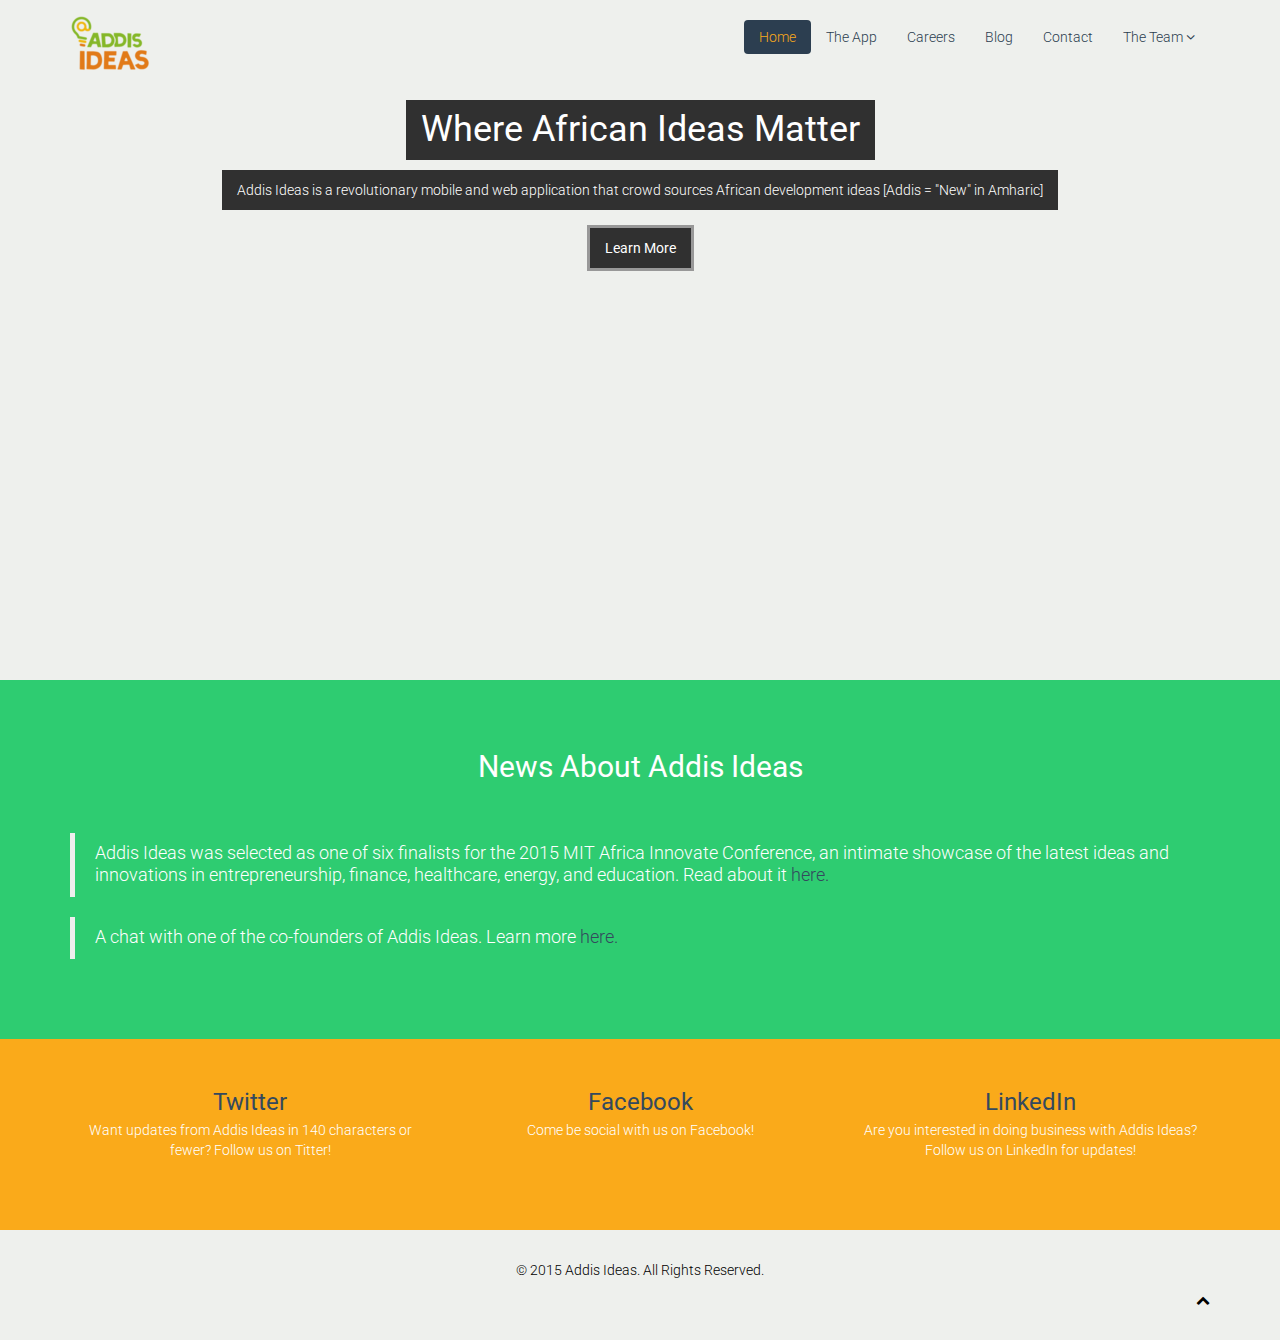
==== index.html @ 76d7ecfe "combining pages" ====
<!DOCTYPE html>
<html lang="en">

<head>
    <meta charset="utf-8">
    <meta name="viewport" content="width=device-width, initial-scale=1.0">
    <meta name="description" content="">
    <meta name="Addis Ideas" content="">
    <title>Home | Addis Ideas</title>
    <link href="css/bootstrap.min.css" rel="stylesheet">
    <link href="https://cdnjs.cloudflare.com/ajax/libs/font-awesome/4.5.0/css/font-awesome.min.css" rel="stylesheet">
    <link href="css/animate.css" rel="stylesheet">
    <link href="css/main.css" rel="stylesheet">
    <!--[if lt IE 9]>
    <script src="js/html5shiv.js"></script>
    <script src="js/respond.min.js"></script>
    <![endif]-->
    <link rel="apple-touch-icon" sizes="57x57" href="images/ico/apple-icon-57x57.png">
    <link rel="apple-touch-icon" sizes="60x60" href="images/ico/apple-icon-60x60.png">
    <link rel="apple-touch-icon" sizes="72x72" href="images/ico/apple-icon-72x72.png">
    <link rel="apple-touch-icon" sizes="76x76" href="images/ico/apple-icon-76x76.png">
    <link rel="apple-touch-icon" sizes="114x114" href="images/ico/apple-icon-114x114.png">
    <link rel="apple-touch-icon" sizes="120x120" href="images/ico/apple-icon-120x120.png">
    <link rel="apple-touch-icon" sizes="144x144" href="images/ico/apple-icon-144x144.png">
    <link rel="apple-touch-icon" sizes="152x152" href="images/ico/apple-icon-152x152.png">
    <link rel="apple-touch-icon" sizes="180x180" href="images/ico/apple-icon-180x180.png">
    <link rel="icon" type="image/png" sizes="192x192" href="images/ico/android-icon-192x192.png">
    <link rel="icon" type="image/png" sizes="32x32" href="images/ico/favicon-32x32.png">
    <link rel="icon" type="image/png" sizes="96x96" href="images/ico/favicon-96x96.png">
    <link rel="icon" type="image/png" sizes="16x16" href="images/ico/favicon-16x16.png">
    <link rel="manifest" href="images/ico/manifest.json">
    <meta name="msapplication-TileColor" content="#ffffff">
    <meta name="msapplication-TileImage" content="images/ico/ms-icon-144x144.png">
    <meta name="theme-color" content="#ffffff">
    <style type="text/css">
        #copyright {
            text-align: center;
        }
        .item-1, .item-2 {
            text-align: center;
        }
        a.news:hover,
        a.news:focus {
          text-decoration: none;
          outline: none;
          line-height: normal;
        }

        .media .media-body {
            text-align: center;
        }


    </style>
</head>
<!--/head-->

<body>
    <header class="navbar navbar-inverse navbar-fixed-top wet-asphalt" role="banner">
        <div class="container">
            <div class="navbar-header">
                <button type="button" class="navbar-toggle" data-toggle="collapse" data-target=".navbar-collapse">
                    <span class="sr-only">Toggle navigation</span>
                    <span><i class="fa fa-bars"></i></span>
                </button>
        <a class="navbar-brand" href="index.html"><img src="images/logo.png" alt="logo"></a>
            </div>
            <div class="collapse navbar-collapse">
                <ul class="nav navbar-nav navbar-right">
                    <li class="active"><a href="index.html">Home</a>
                    </li>
                    <li><a href="the-app.html" class="nav-links">The App</a>
                    </li>
                    <li><a href="careers.html" class="nav-links">Careers</a>
                    </li>
                    <li><a data-toggle="tooltip" title="This will open in a new tab" data-placement="auto" target="_blank" href="https://medium.com/@AddisIdeas" class="nav-links">Blog</a>
                    </li>
                    <li><a href="contact-us.html" class="nav-links">Contact</a>
                    </li>
                    <li class="dropdown">
                        <a href="#" class="dropdown-toggle nav-links" data-toggle="dropdown">The Team <i class="fa fa-angle-down"></i></a>
                        <ul class="dropdown-menu">
                            <li><a href="about-us.html#founders">The Founders</a>
                            <li><a href="about-us.html#fellows">Fellows</a>                            
                            </li>
                            <li class="divider"></li>
                            <li><a href="about-us.html#board">The Board</a>
                            </li>

                            </li>
                        </ul>
                    </li>
                </ul>
            </div>
        </div>
    </header>
    <!--/header-->
    <section id="main-slider" class="no-margin">
        <div class="carousel slide wet-asphalt">
 <!--           <ol class="carousel-indicators">
                <li data-target="#main-slider" data-slide-to="0" class="active"></li>
                <li data-target="#main-slider" data-slide-to="1"></li>
            </ol> -->
            <div class="carousel-inner">
                <div class="item active" style="background-image: url(images/slider/bg1-1.jpg)">
                    <div class="container">
                        <div class="row">
                            <div class="col-sm-12">
                                <div class="carousel-content center centered">
                                 <!--   <h2 class="boxed animation animated-item-1 item-1">Where African Ideas Matter</h2> -->
                                  <!--  <p class="animation animated-item-2 item-2"></p> -->
                                    <h2 class="boxed animation animated-item-1 item-1">Where African Ideas Matter</h2>
                                    <p class="boxed animation animated-item-1 item-2">Addis Ideas is a revolutionary mobile and web application that crowd sources African development ideas [Addis = "New" in Amharic]</p>
                                    <br>
                                    <a class="boxed btn btn-md animation animated-item-1" href="the-app.html"> Learn More </a>                                  
                                </div>
                            </div>
                        </div>
                    </div>
                </div>
                <!--/.item-->
<!--                <div class="item" style="background-image: url(images/slider/bg2-2.jpg)">
                    <div class="container">
                        <div class="row">
                            <div class="col-sm-12">
                                <div class="carousel-content center centered">
                                    <h2 class="boxed animation animated-item-1 item-1">The Addis Ideas App</h2>
                                    <p class="boxed animation animated-item-2 item-2">Addis Ideas is a revolutionary mobile and web application that crowd sources African development ideas [Addis = "New" in Amharic]</p>
                                    <br>
                                    <a class="btn btn-md animation animated-item-3" href="the-app.html">Learn More</a>
                                </div>
                            </div>
                        </div>
                    </div>
                </div> -->
                <!--/.item-->
            </div>
            <!--/.carousel-inner-->
        </div>
        <!--/.carousel-->
<!--        <a class="prev hidden-xs" href="#main-slider" data-slide="prev">
            <i class="fa fa-angle-left"></i>
        </a>
        <a class="next hidden-xs" href="#main-slider" data-slide="next">
            <i class="fa fa-angle-right"></i>
        </a> -->
    </section>
    <!--/#main-slider-->





    <section id="testimonial" class="alizarin">
        <div class="container">
            <div class="row">
                <div class="col-lg-12">
                    <div class="center">
                        <h2>News About Addis Ideas</h2>
                    </div>
                    <div class="gap"></div>
                    <div class="row">
                        <div class="col-md-12">
                            <blockquote>
                                <p>Addis Ideas was selected as one of six finalists for the 2015 MIT Africa Innovate Conference, an intimate showcase of the latest ideas and innovations in entrepreneurship, finance, healthcare, energy, and education. Read about it <a href="http://sloanafrica.scripts.mit.edu/africainnovate/competition/" target="_blank" class="news">here.</a></p>
                            </blockquote>
                            <blockquote>
                                <p>A chat with one of the co-founders of Addis Ideas. Learn more <a href="http://smileandmobile.com/2015/03/16/meet-the-co-founder-of-addis-ideas-an-app-that-wants-to-harness-the-power-of-african-innovation-kickstarter/" target="_blank" class="news">here.</a></p>
                            </blockquote>
                        </div>
                    </div>
                </div>
            </div>
        </div>
    </section>
    <!--/#testimonial-->
    <section id="services" class="emerald">
        <div class="container">
            <div class="row">
                <div class="col-md-4 col-sm-6">
                    <div class="media">
                        <div class="pull-left">
                        </div>
                        <div class="media-body">
                            <h3 class="media-heading"><a href="https://twitter.com/addisideas" target="_blank">Twitter</a></h3>
                            <p>Want updates from Addis Ideas in 140 characters or fewer? Follow us on Titter!</p>
                        </div>
                    </div>
                </div>
                <!--/.col-md-4-->
                <div class="col-md-4 col-sm-6">
                    <div class="media">
                        <div class="pull-left">
                        </div>
                        <div class="media-body">
                            <h3 class="media-heading"><a href="https://www.facebook.com/AddisIdeas/" target="_blank">Facebook</a></h3>
                            <p>Come be social with us on Facebook!</p>
                        </div>
                    </div>
                </div>
                <!--/.col-md-4-->
                <div class="col-md-4 col-sm-6">
                    <div class="media">
                        <div class="pull-left">
                        </div>
                        <div class="media-body">
                            <h3 class="media-heading"><a href="https://www.linkedin.com/company/addis-ideas" target="_blank">LinkedIn</a></h3>
                            <p>Are you interested in doing business with Addis Ideas? Follow us on LinkedIn for updates!</p>
                        </div>
                    </div>
                </div>
                <!--/.col-md-4-->
            </div>
        </div>
    </section>
    <!--/#services-->
    <footer id="footer" class="midnight-blue">
        <div class="container">
            <div class="row">
                <div class="col-sm-12">
                    <p id="copyright">&copy; 2015 Addis Ideas. All Rights Reserved.</p>
                </div>
                <div class="col-sm-12">
                    <ul class="pull-right">
                        <li><a id="gototop" class="gototop" href="#"><i class="fa fa-chevron-up"></i></a>
                        </li>
                        <!--#gototop-->
                    </ul>
                </div>
            </div>
        </div>
    </footer>
    <!--/#footer-->

    <script src="js/jquery.js"></script>
    <script src="js/bootstrap.min.js"></script> 
    <script src="js/main.js"></script>
</body>
---- css/main.css ----
@import url(http://fonts.googleapis.com/css?family=Roboto:400,700,300);
.clearfix {
  *zoom: 1;
}
.clearfix:before,
.clearfix:after {
  display: table;
  content: "";
  line-height: 0;
}
.clearfix:after {
  clear: both;
}
.hide-text {
  font: 0/0 a;
  color: transparent;
  text-shadow: none;
  background-color: transparent;
  border: 0;
}
.input-block-level {
  display: block;
  width: 100%;
  min-height: 30px;
  -webkit-box-sizing: border-box;
  -moz-box-sizing: border-box;
  box-sizing: border-box;
}
body {
  padding-top: 80px;
  color: #34495e;
  background: #f5f5f5;
  font-family: 'Roboto', sans-serif;
  font-weight: 300;
}
h1,
h2,
h3,
h4,
h5,
h6 {
  font-family: 'Roboto', sans-serif;
  font-weight: 400;
}
a {
  color: #34495e;
  -webkit-transition: 300ms;
  -moz-transition: 300ms;
  -o-transition: 300ms;
  transition: 300ms;
}
hr {
  border-top: 1px solid #e5e5e5;
  border-bottom: 1px solid #fff;
}
.btn {
  font-weight: 400;
}
.btn-transparent {
  border: 3px solid #fff;
  background: transparent;
  color: #fff;
}
.btn-transparent:hover {
  border-color: rgba(255, 255, 255, 0.5);
}
a:hover,
a:focus {
  color: #d9534f;
  text-decoration: none;
  outline: none;
}
.dropdown-menu {
  margin-top: -1px;
  min-width: 180px;
}
body > section {
  padding: 50px 0;
}
.turquoise,
.green-sea,
.sun-flower,
.orange,
.emerald,
.nephrits,
.carrot,
.pumkin,
.peter-river,
.belize-hole,
.alizarin,
.pomegranate,
.amethyst,
.wisteria,
.clouds .silver,
.wet-asphalt,
.midnight-blue,
.concrete,
.asbestos {
  color: #fff;
}
.turquoise h1,
.green-sea h1,
.sun-flower h1,
.orange h1,
.emerald h1,
.nephrits h1,
.carrot h1,
.pumkin h1,
.peter-river h1,
.belize-hole h1,
.alizarin h1,
.pomegranate h1,
.amethyst h1,
.wisteria h1,
.clouds .silver h1,
.wet-asphalt h1,
.midnight-blue h1,
.concrete h1,
.asbestos h1,
.turquoise h2,
.green-sea h2,
.sun-flower h2,
.orange h2,
.emerald h2,
.nephrits h2,
.carrot h2,
.pumkin h2,
.peter-river h2,
.belize-hole h2,
.alizarin h2,
.pomegranate h2,
.amethyst h2,
.wisteria h2,
.clouds .silver h2,
.wet-asphalt h2,
.midnight-blue h2,
.concrete h2,
.asbestos h2,
.turquoise h3,
.green-sea h3,
.sun-flower h3,
.orange h3,
.emerald h3,
.nephrits h3,
.carrot h3,
.pumkin h3,
.peter-river h3,
.belize-hole h3,
.alizarin h3,
.pomegranate h3,
.amethyst h3,
.wisteria h3,
.clouds .silver h3,
.wet-asphalt h3,
.midnight-blue h3,
.concrete h3,
.asbestos h3,
.turquoise h4,
.green-sea h4,
.sun-flower h4,
.orange h4,
.emerald h4,
.nephrits h4,
.carrot h4,
.pumkin h4,
.peter-river h4,
.belize-hole h4,
.alizarin h4,
.pomegranate h4,
.amethyst h4,
.wisteria h4,
.clouds .silver h4,
.wet-asphalt h4,
.midnight-blue h4,
.concrete h4,
.asbestos h4,
.turquoise h5,
.green-sea h5,
.sun-flower h5,
.orange h5,
.emerald h5,
.nephrits h5,
.carrot h5,
.pumkin h5,
.peter-river h5,
.belize-hole h5,
.alizarin h5,
.pomegranate h5,
.amethyst h5,
.wisteria h5,
.clouds .silver h5,
.wet-asphalt h5,
.midnight-blue h5,
.concrete h5,
.asbestos h5,
.turquoise h6,
.green-sea h6,
.sun-flower h6,
.orange h6,
.emerald h6,
.nephrits h6,
.carrot h6,
.pumkin h6,
.peter-river h6,
.belize-hole h6,
.alizarin h6,
.pomegranate h6,
.amethyst h6,
.wisteria h6,
.clouds .silver h6,
.wet-asphalt h6,
.midnight-blue h6,
.concrete h6,
.asbestos h6 {
  color: #fff;
}
.turquoise small,
.green-sea small,
.sun-flower small,
.orange small,
.emerald small,
.nephrits small,
.carrot small,
.pumkin small,
.peter-river small,
.belize-hole small,
.alizarin small,
.pomegranate small,
.amethyst small,
.wisteria small,
.clouds .silver small,
.wet-asphalt small,
.midnight-blue small,
.concrete small,
.asbestos small {
  color: rgba(255, 255, 255, 0.8);
}
.turquoise {
  background-color: #1abc9c;
}
.green-sea {
  background-color: #16a085;
}
.sun-flower {
  background-color: #f1c40f;
}
.orange {
  background-color: #f39c12;
}
.emerald {
   background-color: #FAAA1A;
  /* background-color: #2ecc71; */
  /* background-color: #85B728; */
}
.nephritis {
  background-color: #27ae60;
}
.carrot {
  background-color: #e67e22;
}
.pumkin {
  background-color: #d35400;
}
.peter-river {
  background-color: #3498db;
}
.belize-hole {
  background-color: #2980b9;
}
.alizarin {
 /* background-color: #e74c3c; */
 /* background-color: #df7a29; */
    background-color: #2ecc71;

}
.pomegranate {
  background-color: #c0392b;
}
.amethyst {
  background-color: #9b59b6;
}
.wisteria {
  background-color: #8e44ad;
}
.clouds {
  background-color: #ecf0f1;
}
.silver {
  background-color: #bdc3c7;
}
.wet-asphalt {
/*  background-color: #34495e; */
/*  background-color: #FAAA1A; */
    background-color: #EEF0ED;
}
.wet-asphalt a:not(.btn) {
  color: #bdc3c7; 

}
.wet-asphalt a:not(.btn):hover {
  color: #d9534f;
}
.midnight-blue {
/* background-color: #2c3e50;*/
/* background-color: #FAAA1A; */
   background-color: #EEF0ED;
}
.concrete {
  background-color: #95a5a6;
}
.asbestos {
  background-color: #7f8c8d;
}
.embed-container {
  position: relative;
  padding-bottom: 56.25%;
  /* 16/9 ratio */

  padding-top: 30px;
  /* IE6 workaround*/

  height: 0;
  overflow: hidden;
}
.embed-container iframe,
.embed-container object,
.embed-container embed {
  position: absolute;
  top: 0;
  left: 0;
  width: 100%;
  height: 100%;
}
#main-slider {
  position: relative;
}
#main-slider .carousel h2 {
  font-size: 36px;
}
#main-slider .carousel .btn {
  border: 3px solid rgba(255, 255, 255, 0.5);
  color: #fff;
  border-radius: 0;
  margin-top: 5px;
}
#main-slider .carousel .btn:hover {
  background-color: rgba(255, 255, 255, 0.3);
}
#main-slider .carousel .boxed {
  padding: 10px 15px;
  background-color: rgba(0, 0, 0, 0.8);
  display: inline-block;
}
#main-slider .carousel .item {
  background-position: 50%;
  background-repeat: no-repeat;
  background-size: cover;
  left: 0 !important;
  opacity: 0;
  top: 0;
  position: absolute;
  width: 100%;
  display: block !important;
  height: 600px;
  -webkit-transition: opacity ease-in-out 500ms;
  -moz-transition: opacity ease-in-out 500ms;
  -o-transition: opacity ease-in-out 500ms;
  transition: opacity ease-in-out 500ms;
}
#main-slider .carousel .item:first-child {
  top: auto;
  position: relative;
}
#main-slider .carousel .item.active {
  opacity: 1;
  -webkit-transition: opacity ease-in-out 500ms;
  -moz-transition: opacity ease-in-out 500ms;
  -o-transition: opacity ease-in-out 500ms;
  transition: opacity ease-in-out 500ms;
  z-index: 1;
}
#main-slider .prev,
#main-slider .next {
  position: absolute;
  top: 50%;
  background-color: rgba(0, 0, 0, 0.3);
  color: #fff;
  display: inline-block;
  margin-top: -25px;
  font-size: 24px;
  height: 50px;
  width: 50px;
  line-height: 50px;
  text-align: center;
  border-radius: 4px;
  z-index: 5;
}
#main-slider .prev:hover,
#main-slider .next:hover {
  background-color: rgba(0, 0, 0, 0.5);
  border-radius: 10px;
}
#main-slider .prev {
  left: 10px;
}
#main-slider .next {
  right: 10px;
}
#main-slider .active .animation.animated-item-1 {
  -webkit-animation: fadeInUp 300ms linear 300ms both;
  -moz-animation: fadeInUp 300ms linear 300ms both;
  -o-animation: fadeInUp 300ms linear 300ms both;
  -ms-animation: fadeInUp 300ms linear 300ms both;
  animation: fadeInUp 300ms linear 300ms both;
}
#main-slider .active .animation.animated-item-2 {
  -webkit-animation: fadeInUp 300ms linear 600ms both;
  -moz-animation: fadeInUp 300ms linear 600ms both;
  -o-animation: fadeInUp 300ms linear 600ms both;
  -ms-animation: fadeInUp 300ms linear 600ms both;
  animation: fadeInUp 300ms linear 600ms both;
}
#main-slider .active .animation.animated-item-3 {
  -webkit-animation: fadeInUp 300ms linear 900ms both;
  -moz-animation: fadeInUp 300ms linear 900ms both;
  -o-animation: fadeInUp 300ms linear 900ms both;
  -ms-animation: fadeInUp 300ms linear 900ms both;
  animation: fadeInUp 300ms linear 900ms both;
}
#main-slider .active .animation.animated-item-4 {
  -webkit-animation: fadeInUp 300ms linear 1200ms both;
  -moz-animation: fadeInUp 300ms linear 1200ms both;
  -o-animation: fadeInUp 300ms linear 1200ms both;
  -ms-animation: fadeInUp 300ms linear 1200ms both;
  animation: fadeInUp 300ms linear 1200ms both;
}
#services .media:hover .icon-md {
  border-radius: 10px;
  background-color: rgba(0, 0, 0, 0.8);
}
#recent-works {
  padding: 90px 0;
}
#recent-works .item-inner {
  position: relative;
  margin: 0;
}
.portfolio-items,
.portfolio-filter {
  list-style: none;
  padding: 0;
  margin: 0 -20px 20px 0;
}
.portfolio-filter > li {
  display: inline-block;
}
.portfolio-items > li {
  float: left;
  padding: 0;
  -webkit-box-sizing: border-box;
  -moz-box-sizing: border-box;
  box-sizing: border-box;
}
.portfolio-items.col-2 > li {
  width: 50%;
}
.portfolio-items.col-3 > li {
  width: 33%;
}
.portfolio-items.col-4 > li {
  width: 25%;
}
.portfolio-items.col-5 > li {
  width: 20%;
}
.portfolio-items.col-6 > li {
  width: 16%;
}
.portfolio-item {
  padding: 0;
  margin: 0;
}
.portfolio-item .item-inner {
  background: #fff;
  border: 1px solid #eee;
  padding: 10px 10px 0;
  margin: 0 20px 20px 0;
  position: relative;
}
.portfolio-item img {
  width: 100%;
}
.portfolio-item h5 {
  background: #fff;
  margin: 0;
  padding: 10px 0;
  font-weight: 700;
  font-size: 14px;
  color: #2c3e50;
  white-space: nowrap;
  text-overflow: ellipsis;
  overflow: hidden;
}
.portfolio-item .overlay {
  position: absolute;
  top: 0;
  left: 0;
  width: 100%;
  height: 100%;
  opacity: 0;
  background: rgba(255, 255, 255, 0.9);
  text-align: center;
  vertical-align: middle;
  -webkit-transition: opacity 300ms;
  -moz-transition: opacity 300ms;
  -o-transition: opacity 300ms;
  transition: opacity 300ms;
}
.portfolio-item .overlay .preview {
  position: relative;
  top: 50%;
  display: inline-block;
  margin-top: -20px;
}
.portfolio-item:hover .overlay {
  opacity: 1;
}
/* Start: Recommended Isotope styles */
/**** Isotope Filtering ****/
.isotope-item {
  z-index: 2;
}
.isotope-hidden.isotope-item {
  pointer-events: none;
  z-index: 1;
}
/**** Isotope CSS3 transitions ****/
.isotope,
.isotope .isotope-item {
  -webkit-transition-duration: 0.8s;
  -moz-transition-duration: 0.8s;
  -ms-transition-duration: 0.8s;
  -o-transition-duration: 0.8s;
  transition-duration: 0.8s;
}
.isotope {
  -webkit-transition-property: height, width;
  -moz-transition-property: height, width;
  -ms-transition-property: height, width;
  -o-transition-property: height, width;
  transition-property: height, width;
}
.isotope .isotope-item {
  -webkit-transition-property: -webkit-transform, opacity;
  -moz-transition-property: -moz-transform, opacity;
  -ms-transition-property: -ms-transform, opacity;
  -o-transition-property: -o-transform, opacity;
  transition-property: transform, opacity;
}
/**** disabling Isotope CSS3 transitions ****/
.isotope.no-transition,
.isotope.no-transition .isotope-item,
.isotope .isotope-item.no-transition {
  -webkit-transition-duration: 0s;
  -moz-transition-duration: 0s;
  -ms-transition-duration: 0s;
  -o-transition-duration: 0s;
  transition-duration: 0s;
}
/* End: Recommended Isotope styles */
/* disable CSS transitions for containers with infinite scrolling*/
.isotope.infinite-scrolling {
  -webkit-transition: none;
  -moz-transition: none;
  -ms-transition: none;
  -o-transition: none;
  transition: none;
}
#pricing-table .plan {
  border-radius: 4px;
  list-style: none;
  margin: 0 0 20px;
  background: #3498db;
  text-align: center;
  padding: 30px 0;
}
#pricing-table .plan li {
  padding: 5px 0;
  color: #fff;
  -webkit-transition: 300ms;
  -moz-transition: 300ms;
  -o-transition: 300ms;
  transition: 300ms;
}
#pricing-table .plan li.plan-name {
  font-size: 24px;
  line-height: 24px;
  color: #fff;
}
#pricing-table .plan li.plan-name h3 {
  margin: 0;
}
#pricing-table .plan li.plan-price {
  margin-bottom: 10px;
}
#pricing-table .plan li.plan-price > div {
  display: inline-block;
  background-color: rgba(0, 0, 0, 0.2);
  padding: 10px;
  font-size: 24px;
  border-radius: 100%;
  width: 70px;
  height: 70px;
}
#pricing-table .plan li.plan-price > div sup {
  font-size: 10px;
  line-height: 10px;
}
#pricing-table .plan li.plan-price > div > small {
  display: block;
  font-size: 11px;
}
#pricing-table .plan li.plan-action {
  margin-top: 10px;
  border-top: 0;
}
#pricing-table .plan.featured {
  background-color: #2c3e50;
}
#title h1 {
  margin: 0;
  font-size: 36px;
  font-weight: 300;
}
.center {
  text-align: center;
}
#meet-the-team .designation {
  margin-top: 5px;
  display: block;
  font-size: 13px;
}
.img-thumbnail {
  border: 0;
}
.progress,
.progress .bar {
  background: #fff;
  -webkit-box-shadow: none;
  -moz-box-shadow: none;
  box-shadow: none;
  height: 30px;
  line-height: 30px;
}
.well {
  -webkit-box-shadow: none;
  -moz-box-shadow: none;
  box-shadow: none;
  border: 0;
}
ul.breadcrumb {
  margin: 20px 0 0;
  background: transparent;
}
ul.breadcrumb > li {
  text-shadow: none;
}
ul.breadcrumb > li > a,
ul.breadcrumb > li .divider {
  color: #fff;
}
ul.breadcrumb > li.active {
  color: rgba(255, 255, 255, 0.7);
}
ul.tag-cloud {
  list-style: none;
  padding: 0;
  margin: 0;
}
ul.tag-cloud li {
  display: inline-block;
  margin: 0 0 2px 0;
}
.btn-social {
  border: 0;
  color: #fff;
  border-radius: 100%;
  display: inline-block;
  width: 36px;
  height: 36px;
  line-height: 36px;
  text-align: center;
  padding: 0;
}
.btn-social.btn-facebook {
  background: #4f7dd4;
}
.btn-social.btn-facebook:hover {
  background: #789bde;
}
.btn-social.btn-twitter {
  background: #5bceff;
}
.btn-social.btn-twitter:hover {
  background: #8eddff;
}
.btn-social.btn-linkedin {
  background: #21a6d8;
}
.btn-social.btn-linkedin:hover {
  background: #49b9e3;
}
.btn-social.btn-google-plus {
  background: #dc422b;
}
.btn-social.btn-google-plus:hover {
  background: #e36957;
}
.btn-social:hover {
  color: #fff;
}
.navbar-inverse {
  border: none;
}
.navbar-inverse .navbar-brand {
  font-family: 'Bubbler One', sans-serif;
  font-size: 36px;
  line-height: 50px;
  color: #fff;
}
.navbar-inverse .navbar-nav {
  margin-top: 20px;
}
.navbar-inverse .navbar-nav > li > a {
  padding-top: 7px;
  padding-bottom: 7px;
  border-radius: 4px;
 /* color: #bdc3c7; */
  color: #2c3e50;
}
.navbar-inverse .navbar-nav > .active > a,
.navbar-inverse .navbar-nav > .active > a:hover,
.navbar-inverse .navbar-nav > .active > a:focus,
.navbar-inverse .navbar-nav > .open > a,
.navbar-inverse .navbar-nav > .open > a:hover,
.navbar-inverse .navbar-nav > .open > a:focus {
  background-color: #2c3e50;
}
.navbar-inverse .navbar-nav .dropdown-menu {
  background-color: #2c3e50;
  -webkit-box-shadow: none;
  -moz-box-shadow: none;
  box-shadow: none;
  border: 0;
  padding: 0;
  margin-top: -3px;
}
.navbar-inverse .navbar-nav .dropdown-menu > li > a {
  padding: 8px 15px;
  color: #bdc3c7;
}
.navbar-inverse .navbar-nav .dropdown-menu > li:hover > a,
.navbar-inverse .navbar-nav .dropdown-menu > li:focus > a,
.navbar-inverse .navbar-nav .dropdown-menu > li.active > a {
  background-color: rgba(0, 0, 0, 0.3); 
}
.navbar-inverse .navbar-nav .dropdown-menu > li:last-child > a {
  border-radius: 0 0 3px 3px;
}
.navbar-inverse .navbar-nav .dropdown-menu > li.divider {
  background-color: rgba(0, 0, 0, 0.1);
}
.navbar-inverse .navbar-collapse,
.navbar-inverse .navbar-form {
  border-top: 0;
}
#social-media .icon-facebook {
  background-color: #3c5899;
}
#social-media .icon-facebook:hover {
  background-color: #4e6fba;
}
#social-media .icon-twitter {
  background-color: #29c5f6;
}
#social-media .icon-twitter:hover {
  background-color: #5ad2f8;
}
#social-media .icon-google-plus {
  background-color: #d13d2f;
}
#social-media .icon-google-plus:hover {
  background-color: #da6459;
}
#social-media .icon-pinterest {
  background-color: #c61118;
}
#social-media .icon-pinterest:hover {
  background-color: #ec1e26;
}
.icon-lg {
  font-size: 48px;
  height: 108px;
  width: 108px;
  line-height: 108px;
  color: #fff;
  margin: 10px;
  background-color: rgba(0, 0, 0, 0.4);
  text-align: center;
  display: inline-block !important;
  border-radius: 100%;
}
.icon-md {
  font-size: 36px;
  height: 68px;
  width: 68px;
  line-height: 68px;
  color: #fff;
  margin-right: 10px;
  background-color: rgba(0, 0, 0, 0.4);
  text-align: center;
  display: block;
  border-radius: 50%;
  -webkit-transition: 500ms;
  -moz-transition: 500ms;
  -o-transition: 500ms;
  transition: 500ms;
}
.modal {
  border: 0;
}
.modal#loginForm {
  width: 600px;
  margin-left: -300px;
}
.modal .modal-header {
  border: 0;
  padding: 20px 20px 0;
}
.modal .modal-header > h4 {
  font-weight: 300;
  font-size: 14px;
  color: #848484;
  text-transform: uppercase;
  margin: 0;
}
.modal .modal-body {
  padding: 20px;
}
.modal input[type="text"],
.modal input[type="password"] {
  padding: 5px 10px;
  min-height: 30px;
  width: 130px;
  margin-right: 10px;
}
.modal .icon-remove {
  color: #848484;
  position: absolute;
  right: -5px;
  top: -5px;
  width: 16px;
  height: 16px;
  line-height: 16px;
  text-align: center;
  display: block;
  background: #ebebeb;
  -webkit-border-radius: 100%;
  -moz-border-radius: 100%;
  border-radius: 100%;
  cursor: pointer;
}
.modal button {
  margin-left: 10px;
  border: 0;
}
.gap {
  margin-bottom: 50px;
}
.big-gap {
  margin-bottom: 100px;
}
.no-margin {
  margin: 0;
  padding: 0;
}
.registration-form {
  border: 0;
  background-color: #fff;
  padding: 20px;
  display: inline-block;
}
#bottom {
  color: #bdc3c7;
}
#bottom h4 {
  margin-top: 0;
  margin-bottom: 15px;
}
#bottom .media-heading {
  display: block;
  font-weight: 400;
}
.row > div {
  margin-bottom: 10px;
}
ul.unstyled {
  list-style: none;
  padding: 0;
  margin: 0;
}
/*Unordered Lists*/
ul.arrow,
ul.arrow-double,
ul.tick,
ul.cross,
ul.star,
ul.rss {
  list-style: none;
  padding: 0;
  margin: 0;
}
ul.arrow li::before,
ul.arrow-double li::before,
ul.tick li::before,
ul.cross li::before,
ul.star li::before,
ul.rss li::before,
ul.arrow li::after,
ul.arrow-double li::after,
ul.tick li::after,
ul.cross li::after,
ul.star li::after,
ul.rss li::after {
  font-family: FontAwesome;
  font-size: 11px;
}
ul.arrow li::before,
ul.arrow-double li::before,
ul.tick li::before,
ul.cross li::before,
ul.star li::before,
ul.rss li::before {
  margin-right: 5px;
}
ul.arrow li::before {
  content: "\f105";
}
ul.arrow-double li::before {
  content: "\f101";
}
ul.tick li::before {
  content: "\f00c";
}
ul.cross li::before {
  content: "\f00d";
}
ul.star li::before {
  content: "\f006";
}
ul.rss li::before {
  content: "\f09e";
}
#footer {
  padding-top: 30px;
  padding-bottom: 30px;
/*  color: #bdc3c7; */
  color: black;

}
#footer a {
/*  color: #bdc3c7; */
  color: black;
}
#footer a:hover {
  color: #d9534f;
}
#footer ul {
  list-style: none;
  padding: 0;
  margin: 0;
}
#footer ul > li {
  display: inline-block;
  margin-left: 15px;
}
ul.social {
  list-style: none;
  margin: 10px 0 0;
  padding: 0;
  display: inline-block;
}
ul.social > li {
  display: inline-block;
  margin: 0 5px;
}
ul.social > li > a {
  font-size: 24px;
  color: #666;
}
ul.social > li > a:hover {
  color: #999;
}
.box-border {
  padding: 15px;
}
.accordion-group {
  background-color: #fff;
  border-top: 1px solid #f0f0f0;
}
.accordion-heading .accordion-toggle {
  color: #666;
  font-weight: 700;
}
.accordion-inner {
  border-top: 0;
}
.blog .blog-item {
  background-color: #fff;
  border-radius: 5px;
  margin-bottom: 20px;
}
.blog .blog-item .img-blog {
  width: 100%;
  border-radius: 5px 5px 0 0;
}
.blog .blog-item .blog-content {
  padding: 20px;
}
.blog .blog-item h3 {
  margin-top: 0;
}
.blog .blog-item .entry-meta {
  margin-bottom: 20px;
}
.blog .blog-item .entry-meta > span {
  display: inline-block;
  color: #999;
  margin-right: 10px;
  font-size: 12px;
}
.blog .blog-item .entry-meta > span a {
  color: #999;
}
ul.pagination > li > a {
  border: 0;
}
ul.pagination > li.active > a,
ul.pagination > li:hover > a {
  background-color: #34495e;
  color: #fff;  

}
textarea#message {
  padding: 10px 15px;
  height: 219px;
}
.widget {
  margin-bottom: 30px;
}
ul.gallery {
  list-style: none;
  padding: 0;
  margin: 0;
}
ul.gallery li {
  display: block;
  width: 60px;
  padding: 0;
  margin: 0 4px 4px 0;
  float: left;
}
ul.faq {
  list-style: none;
  margin: 0;
}
ul.faq li {
  margin-top: 30px;
}
ul.faq li:first-child {
  margin-top: 0;
}
ul.faq li span.number {
  display: block;
  float: left;
  width: 50px;
  height: 50px;
  line-height: 50px;
  text-align: center;
  background: #34495e;
  color: #fff;
  font-size: 24px;
}
ul.faq li > div {
  margin-left: 70px;
}
ul.faq li > div h3 {
  margin-top: 0;
}
#error {
  text-align: center;
  margin-top: 150px;
  margin-bottom: 150px;
}
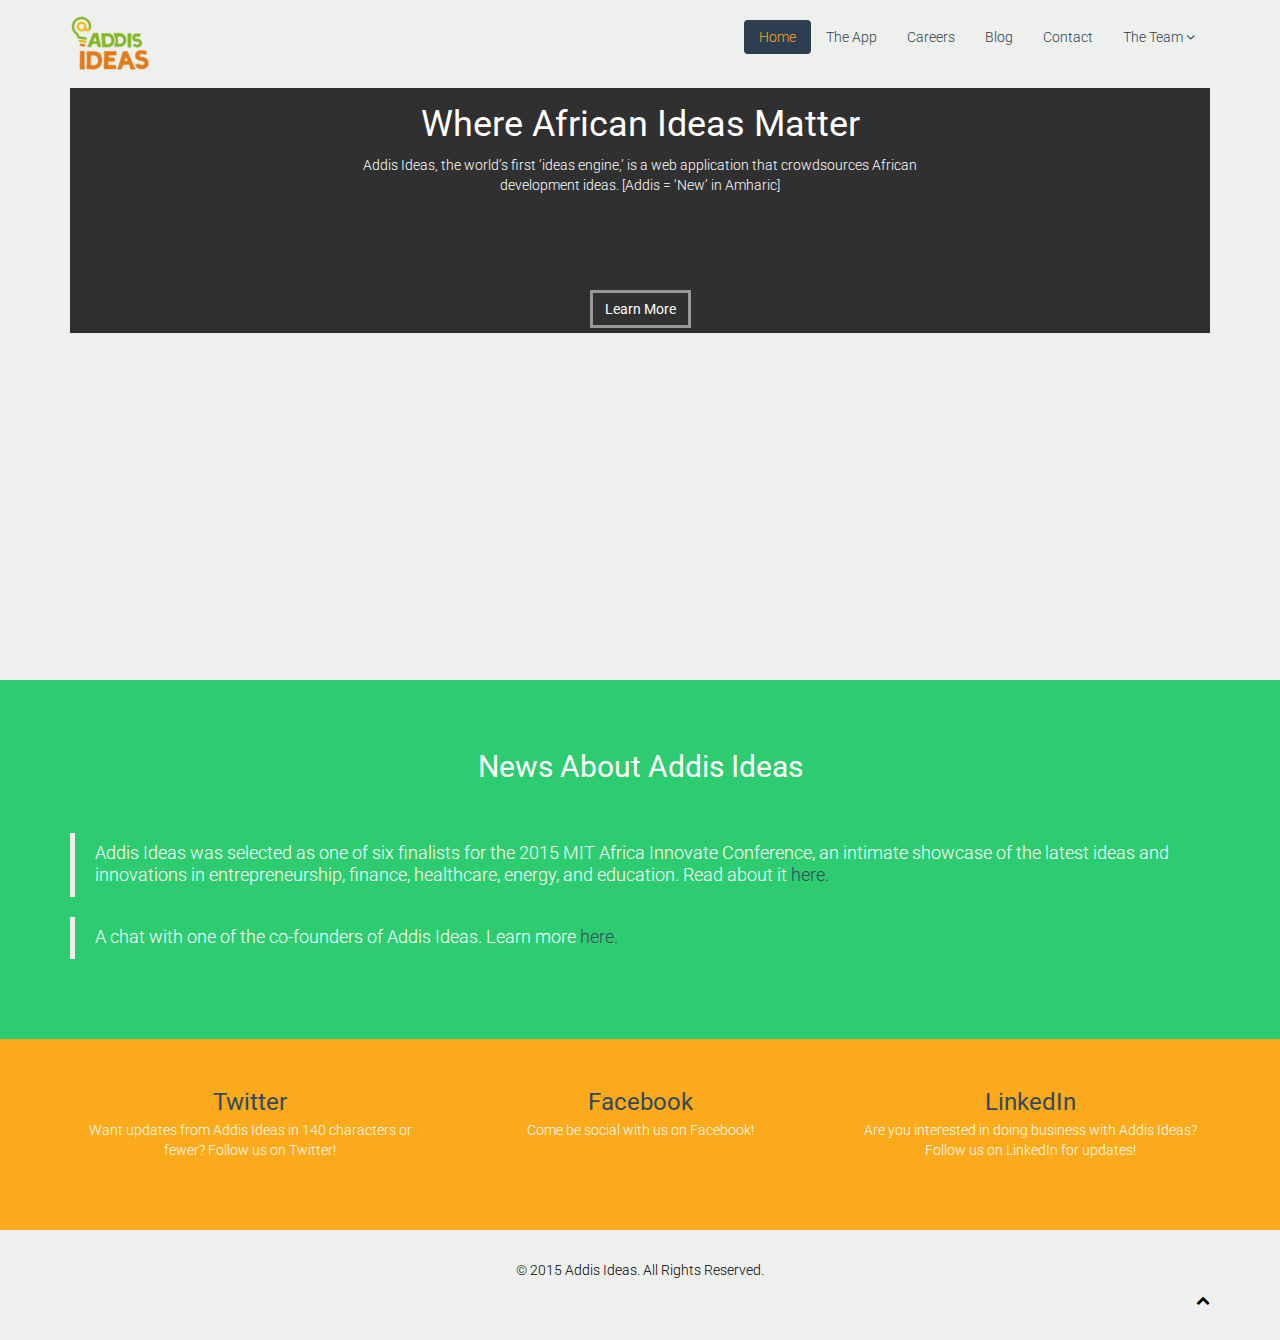
==== commit 9e62dade: "more changes" ====
--- a/index.html
+++ b/index.html
@@ -106,13 +106,18 @@
                     <div class="container">
                         <div class="row">
                             <div class="col-sm-12">
-                                <div class="carousel-content center centered">
+                                <div class="boxed carousel-content center centered">
                                  <!--   <h2 class="boxed animation animated-item-1 item-1">Where African Ideas Matter</h2> -->
                                   <!--  <p class="animation animated-item-2 item-2"></p> -->
-                                    <h2 class="boxed animation animated-item-1 item-1">Where African Ideas Matter</h2>
-                                    <p class="boxed animation animated-item-1 item-2">Addis Ideas is a revolutionary mobile and web application that crowd sources African development ideas [Addis = "New" in Amharic]</p>
-                                    <br>
-                                    <a class="boxed btn btn-md animation animated-item-1" href="the-app.html"> Learn More </a>                                  
+                                    <h2 class="boxed-two animation animated-item-1 item-1">Where African Ideas Matter</h2>
+                                    <p class="boxed-two animation animated-item-1 item-2">Addis Ideas, the world’s first ‘ideas engine,’ is a web application that crowdsources African development ideas. [Addis = ‘New’ in Amharic]</p>
+                                    <br>
+                                    <br>
+                                    <br>
+                                    <br>
+                                    <br>
+                                    <a class=" btn btn-md animation animated-item-1" href="the-app.html"> Learn More </a>
+                                                                    
                                 </div>
                             </div>
                         </div>
@@ -183,7 +188,7 @@
                         </div>
                         <div class="media-body">
                             <h3 class="media-heading"><a href="https://twitter.com/addisideas" target="_blank">Twitter</a></h3>
-                            <p>Want updates from Addis Ideas in 140 characters or fewer? Follow us on Titter!</p>
+                            <p>Want updates from Addis Ideas in 140 characters or fewer? Follow us on Twitter!</p>
                         </div>
                     </div>
                 </div>
--- a/css/main.css
+++ b/css/main.css
@@ -347,10 +347,19 @@
   background-color: rgba(255, 255, 255, 0.3);
 }
 #main-slider .carousel .boxed {
-  padding: 10px 15px;
-  background-color: rgba(0, 0, 0, 0.8);
+  padding: 5px 15px;
+  background-color: rgba(0, 0, 0, 0.8); 
+/*  display: inline-block; */
+  text-align: center;
+}
+
+.boxed-two {
+/*  padding: 10px 15px; */
+  width: 50%;
   display: inline-block;
-}
+/*  background-color: rgba(0, 0, 0, 0.8); */
+}
+
 #main-slider .carousel .item {
   background-position: 50%;
   background-repeat: no-repeat;
@@ -635,7 +644,7 @@
 .center {
   text-align: center;
 }
-#meet-the-team .designation {
+.meet-the-team .designation {
   margin-top: 5px;
   display: block;
   font-size: 13px;
@@ -757,7 +766,8 @@
 }
 .navbar-inverse .navbar-nav .dropdown-menu > li > a {
   padding: 8px 15px;
-  color: #bdc3c7;
+ /* color: #bdc3c7; */
+  color: #FAAA1A;
 }
 .navbar-inverse .navbar-nav .dropdown-menu > li:hover > a,
 .navbar-inverse .navbar-nav .dropdown-menu > li:focus > a,
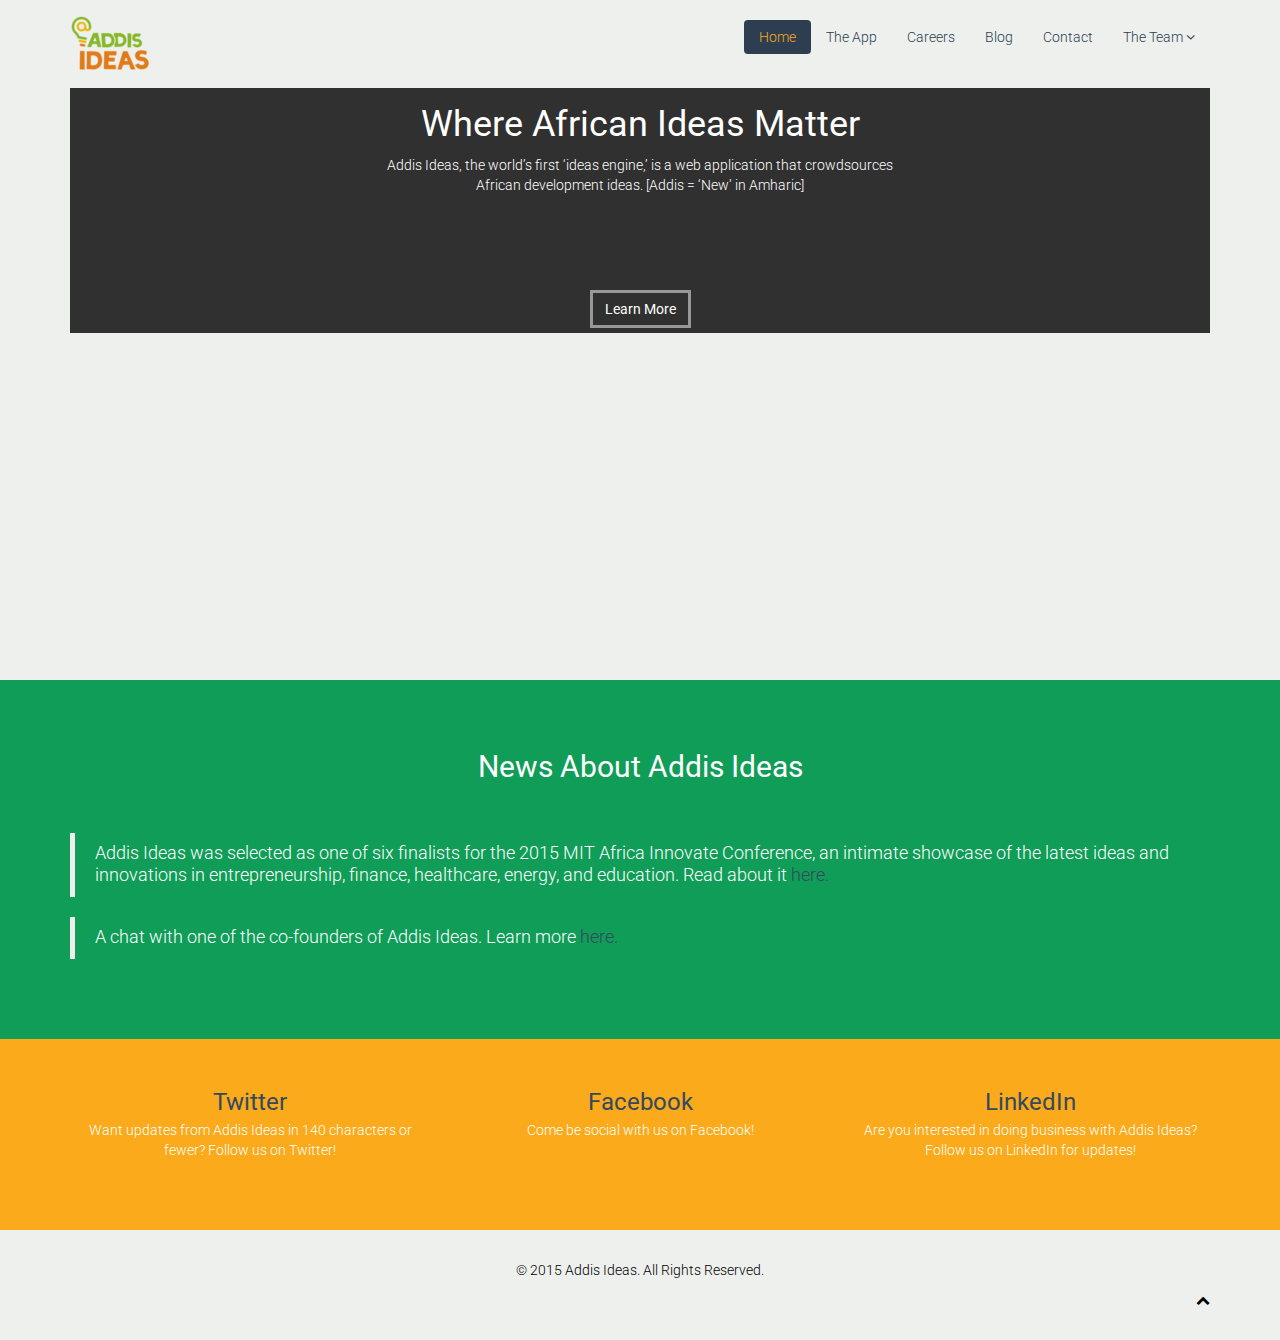
==== commit bbcda5eb: "stuff" ====
--- a/index.html
+++ b/index.html
@@ -33,17 +33,8 @@
     <meta name="msapplication-TileImage" content="images/ico/ms-icon-144x144.png">
     <meta name="theme-color" content="#ffffff">
     <style type="text/css">
-        #copyright {
-            text-align: center;
-        }
         .item-1, .item-2 {
             text-align: center;
-        }
-        a.news:hover,
-        a.news:focus {
-          text-decoration: none;
-          outline: none;
-          line-height: normal;
         }
 
         .media .media-body {
@@ -110,7 +101,7 @@
                                  <!--   <h2 class="boxed animation animated-item-1 item-1">Where African Ideas Matter</h2> -->
                                   <!--  <p class="animation animated-item-2 item-2"></p> -->
                                     <h2 class="boxed-two animation animated-item-1 item-1">Where African Ideas Matter</h2>
-                                    <p class="boxed-two animation animated-item-1 item-2">Addis Ideas, the world’s first ‘ideas engine,’ is a web application that crowdsources African development ideas. [Addis = ‘New’ in Amharic]</p>
+                                    <p class="boxed-two animation animated-item-1 item-2">Addis Ideas, the world’s first ‘ideas engine,’ is a web application that crowdsources <br>African development ideas. [Addis = ‘New’ in Amharic]</p>
                                     <br>
                                     <br>
                                     <br>
--- a/css/main.css
+++ b/css/main.css
@@ -270,7 +270,8 @@
 .alizarin {
  /* background-color: #e74c3c; */
  /* background-color: #df7a29; */
-    background-color: #2ecc71;
+ /* background-color: #2ecc71; */
+  background-color: #0F9D58;
 
 }
 .pomegranate {
@@ -351,6 +352,7 @@
   background-color: rgba(0, 0, 0, 0.8); 
 /*  display: inline-block; */
   text-align: center;
+  margin: auto;
 }
 
 .boxed-two {
@@ -1112,3 +1114,22 @@
   margin-top: 150px;
   margin-bottom: 150px;
 }
+#copyright {
+  text-align: center;
+}
+#who-we-are {
+  text-align: center;
+ }
+a.news:hover,
+a.news:focus {
+  text-decoration: none;
+  outline: none;
+  line-height: normal;
+}
+.img-board {
+  height: 240px;
+  width: 240px;
+}
+.board-title {
+  padding-top: 1%;
+}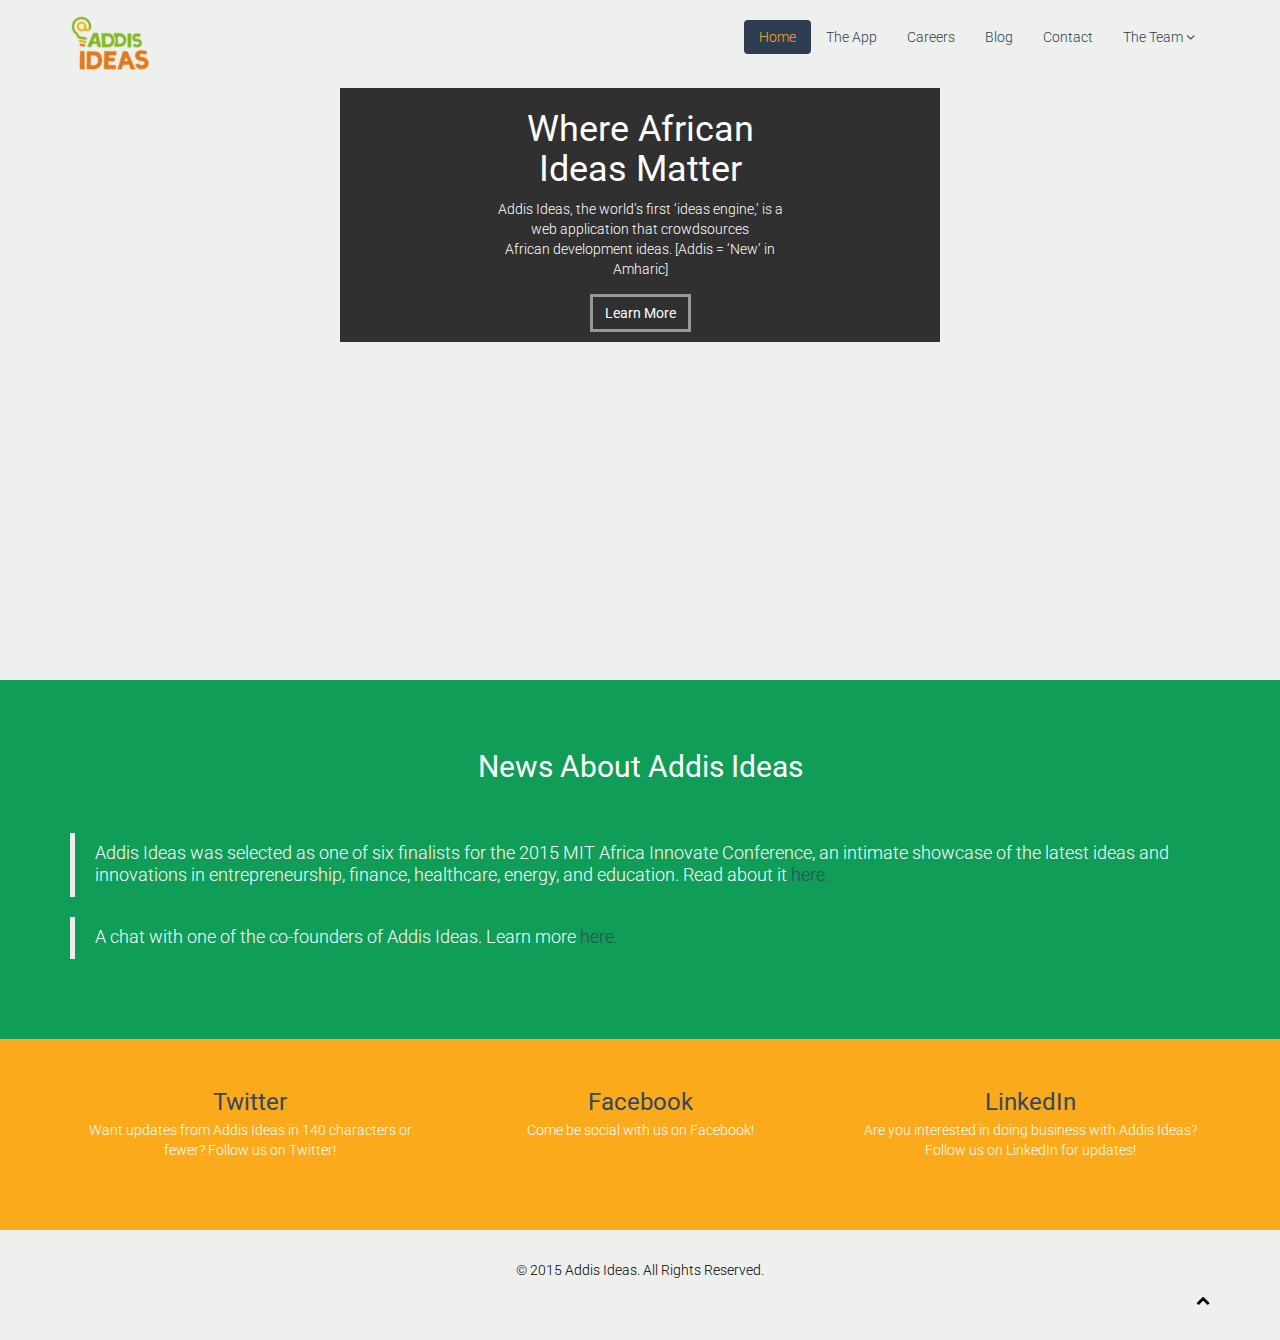
==== commit 61768c73: "stuff" ====
--- a/index.html
+++ b/index.html
@@ -40,8 +40,10 @@
         .media .media-body {
             text-align: center;
         }
-
-
+        
+        .shrink {
+            max-width: 600px;
+        }
     </style>
 </head>
 <!--/head-->
@@ -97,15 +99,11 @@
                     <div class="container">
                         <div class="row">
                             <div class="col-sm-12">
-                                <div class="boxed carousel-content center centered">
+                                <div class="boxed carousel-content center centered shrink">
                                  <!--   <h2 class="boxed animation animated-item-1 item-1">Where African Ideas Matter</h2> -->
                                   <!--  <p class="animation animated-item-2 item-2"></p> -->
                                     <h2 class="boxed-two animation animated-item-1 item-1">Where African Ideas Matter</h2>
                                     <p class="boxed-two animation animated-item-1 item-2">Addis Ideas, the world’s first ‘ideas engine,’ is a web application that crowdsources <br>African development ideas. [Addis = ‘New’ in Amharic]</p>
-                                    <br>
-                                    <br>
-                                    <br>
-                                    <br>
                                     <br>
                                     <a class=" btn btn-md animation animated-item-1" href="the-app.html"> Learn More </a>
                                                                     
--- a/css/main.css
+++ b/css/main.css
@@ -32,6 +32,7 @@
   background: #f5f5f5;
   font-family: 'Roboto', sans-serif;
   font-weight: 300;
+  text-rendering: ;
 }
 h1,
 h2,
@@ -348,7 +349,7 @@
   background-color: rgba(255, 255, 255, 0.3);
 }
 #main-slider .carousel .boxed {
-  padding: 5px 15px;
+  padding: 10px 15px;
   background-color: rgba(0, 0, 0, 0.8); 
 /*  display: inline-block; */
   text-align: center;
@@ -1132,4 +1133,14 @@
 }
 .board-title {
   padding-top: 1%;
+}
+.shrink {
+  max-width: 600px;
+}
+.app-page-text {
+  text-align: left;
+}
+
+.app-segments {
+  text-align: left;
 }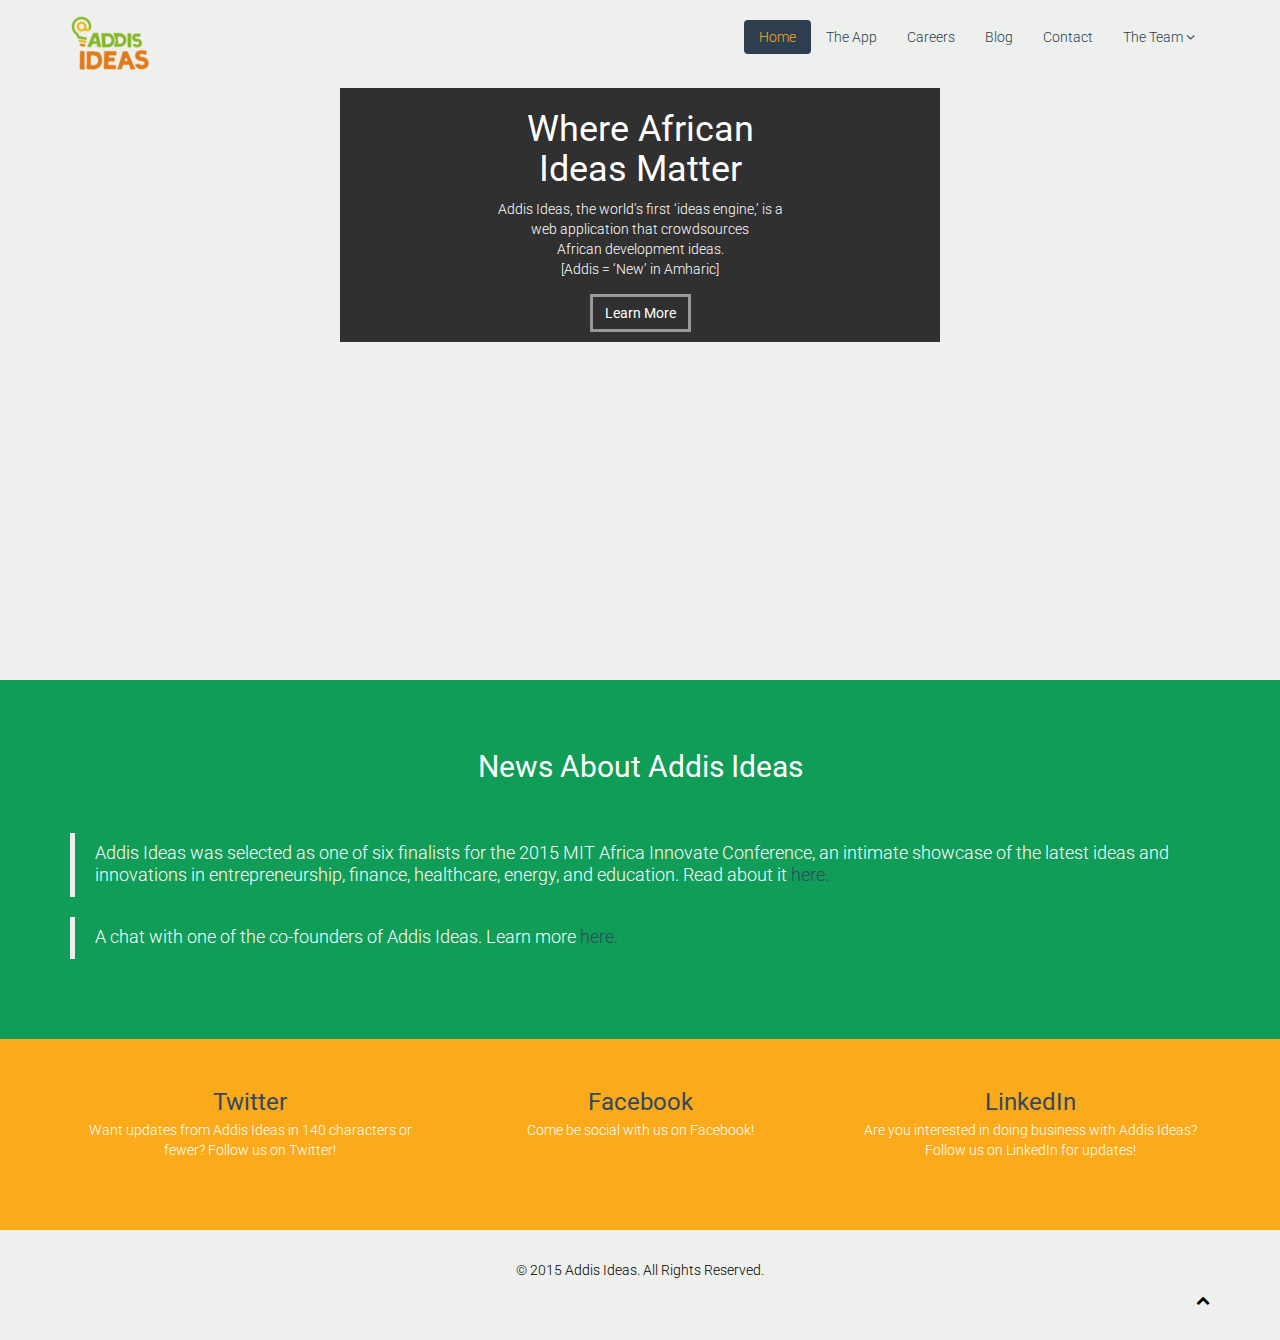
==== commit 2cae2d2f: "styling" ====
--- a/index.html
+++ b/index.html
@@ -5,7 +5,7 @@
     <meta charset="utf-8">
     <meta name="viewport" content="width=device-width, initial-scale=1.0">
     <meta name="description" content="">
-    <meta name="Addis Ideas" content="">
+    <meta name="Addis Ideas" content="Addis Ideas">
     <title>Home | Addis Ideas</title>
     <link href="css/bootstrap.min.css" rel="stylesheet">
     <link href="https://cdnjs.cloudflare.com/ajax/libs/font-awesome/4.5.0/css/font-awesome.min.css" rel="stylesheet">
@@ -39,10 +39,6 @@
 
         .media .media-body {
             text-align: center;
-        }
-        
-        .shrink {
-            max-width: 600px;
         }
     </style>
 </head>
@@ -90,20 +86,15 @@
     <!--/header-->
     <section id="main-slider" class="no-margin">
         <div class="carousel slide wet-asphalt">
- <!--           <ol class="carousel-indicators">
-                <li data-target="#main-slider" data-slide-to="0" class="active"></li>
-                <li data-target="#main-slider" data-slide-to="1"></li>
-            </ol> -->
+
             <div class="carousel-inner">
                 <div class="item active" style="background-image: url(images/slider/bg1-1.jpg)">
                     <div class="container">
                         <div class="row">
                             <div class="col-sm-12">
                                 <div class="boxed carousel-content center centered shrink">
-                                 <!--   <h2 class="boxed animation animated-item-1 item-1">Where African Ideas Matter</h2> -->
-                                  <!--  <p class="animation animated-item-2 item-2"></p> -->
                                     <h2 class="boxed-two animation animated-item-1 item-1">Where African Ideas Matter</h2>
-                                    <p class="boxed-two animation animated-item-1 item-2">Addis Ideas, the world’s first ‘ideas engine,’ is a web application that crowdsources <br>African development ideas. [Addis = ‘New’ in Amharic]</p>
+                                    <p class="boxed-two animation animated-item-1 item-2">Addis Ideas, the world’s first ‘ideas engine,’ is a web application that crowdsources <br>African development ideas.<br> [Addis = ‘New’ in Amharic]</p>
                                     <br>
                                     <a class=" btn btn-md animation animated-item-1" href="the-app.html"> Learn More </a>
                                                                     
@@ -112,40 +103,15 @@
                         </div>
                     </div>
                 </div>
-                <!--/.item-->
-<!--                <div class="item" style="background-image: url(images/slider/bg2-2.jpg)">
-                    <div class="container">
-                        <div class="row">
-                            <div class="col-sm-12">
-                                <div class="carousel-content center centered">
-                                    <h2 class="boxed animation animated-item-1 item-1">The Addis Ideas App</h2>
-                                    <p class="boxed animation animated-item-2 item-2">Addis Ideas is a revolutionary mobile and web application that crowd sources African development ideas [Addis = "New" in Amharic]</p>
-                                    <br>
-                                    <a class="btn btn-md animation animated-item-3" href="the-app.html">Learn More</a>
-                                </div>
-                            </div>
-                        </div>
-                    </div>
-                </div> -->
-                <!--/.item-->
+
             </div>
             <!--/.carousel-inner-->
         </div>
         <!--/.carousel-->
-<!--        <a class="prev hidden-xs" href="#main-slider" data-slide="prev">
-            <i class="fa fa-angle-left"></i>
-        </a>
-        <a class="next hidden-xs" href="#main-slider" data-slide="next">
-            <i class="fa fa-angle-right"></i>
-        </a> -->
+
     </section>
     <!--/#main-slider-->
-
-
-
-
-
-    <section id="testimonial" class="alizarin">
+    <section id="news" class="alizarin">
         <div class="container">
             <div class="row">
                 <div class="col-lg-12">
@@ -168,7 +134,7 @@
         </div>
     </section>
     <!--/#testimonial-->
-    <section id="services" class="emerald">
+    <section id="social-media" class="emerald">
         <div class="container">
             <div class="row">
                 <div class="col-md-4 col-sm-6">
@@ -229,5 +195,4 @@
     <script src="js/jquery.js"></script>
     <script src="js/bootstrap.min.js"></script> 
     <script src="js/main.js"></script>
-</body>
-
+</body>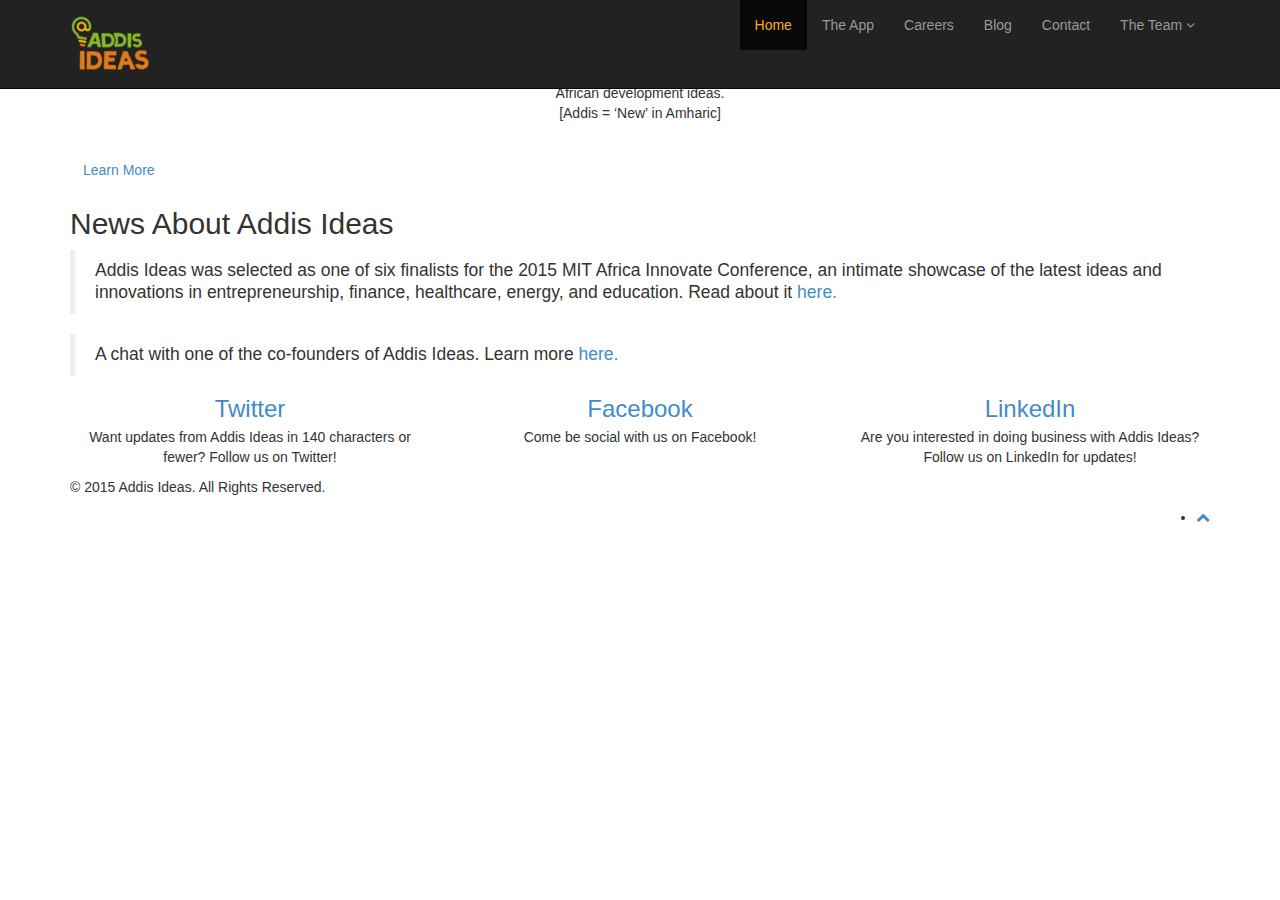
==== commit 7eae7758: "meta tags" ====
--- a/index.html
+++ b/index.html
@@ -4,13 +4,14 @@
 <head>
     <meta charset="utf-8">
     <meta name="viewport" content="width=device-width, initial-scale=1.0">
-    <meta name="description" content="">
+    <meta name="description" content="Where African Ideas Matter">
     <meta name="Addis Ideas" content="Addis Ideas">
+    <meta name="keywords" content="africa, african, development, social, enterprise, ">    
     <title>Home | Addis Ideas</title>
     <link href="css/bootstrap.min.css" rel="stylesheet">
     <link href="https://cdnjs.cloudflare.com/ajax/libs/font-awesome/4.5.0/css/font-awesome.min.css" rel="stylesheet">
-    <link href="css/animate.css" rel="stylesheet">
-    <link href="css/main.css" rel="stylesheet">
+    <link href="css/animate.min.css" rel="stylesheet">
+    <link href="css/main.min.css" rel="stylesheet">
     <!--[if lt IE 9]>
     <script src="js/html5shiv.js"></script>
     <script src="js/respond.min.js"></script>
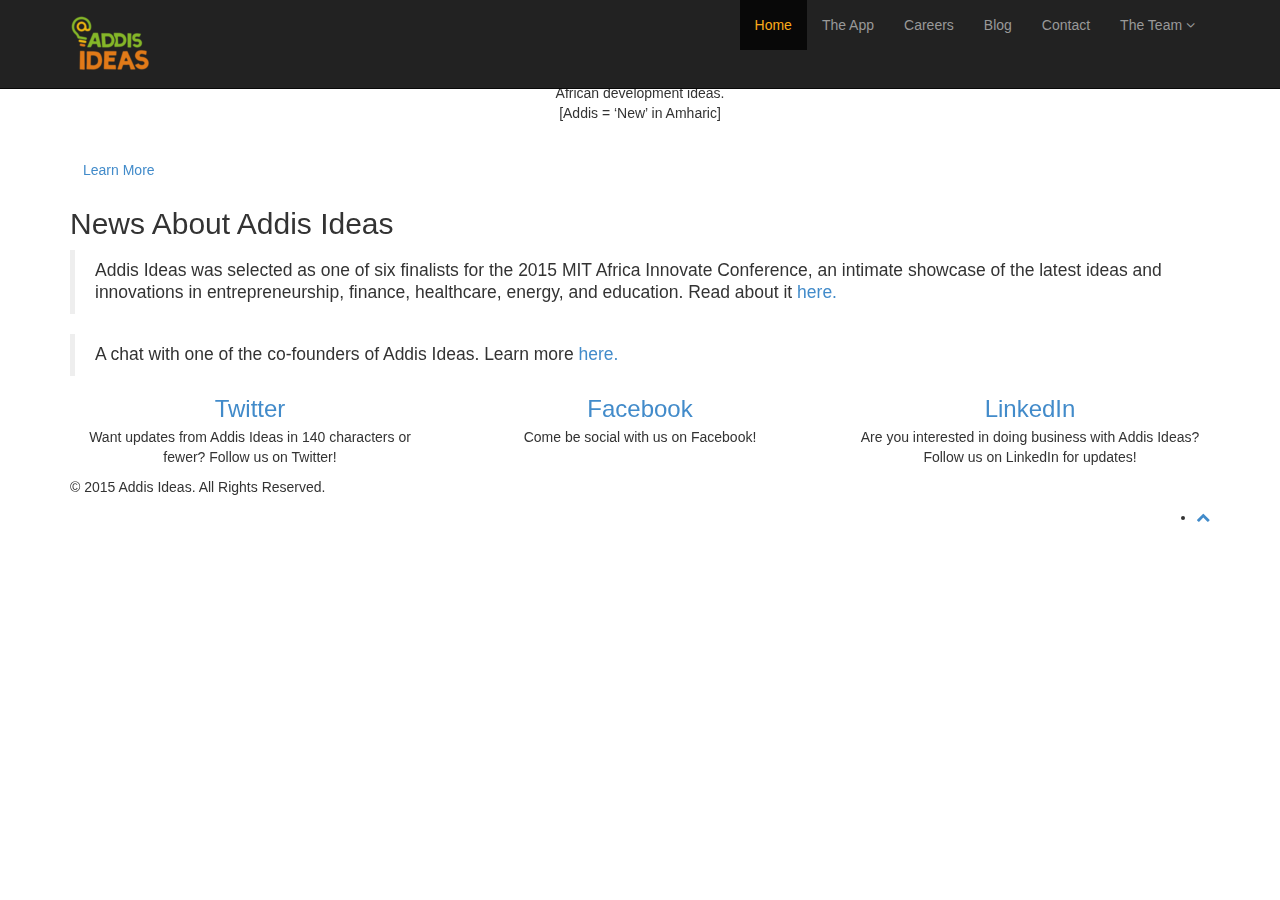
==== commit b4d428ec: "minifying the JS file" ====
--- a/index.html
+++ b/index.html
@@ -195,5 +195,5 @@
 
     <script src="js/jquery.js"></script>
     <script src="js/bootstrap.min.js"></script> 
-    <script src="js/main.js"></script>
+    <script src="js/main.min.js"></script>
 </body>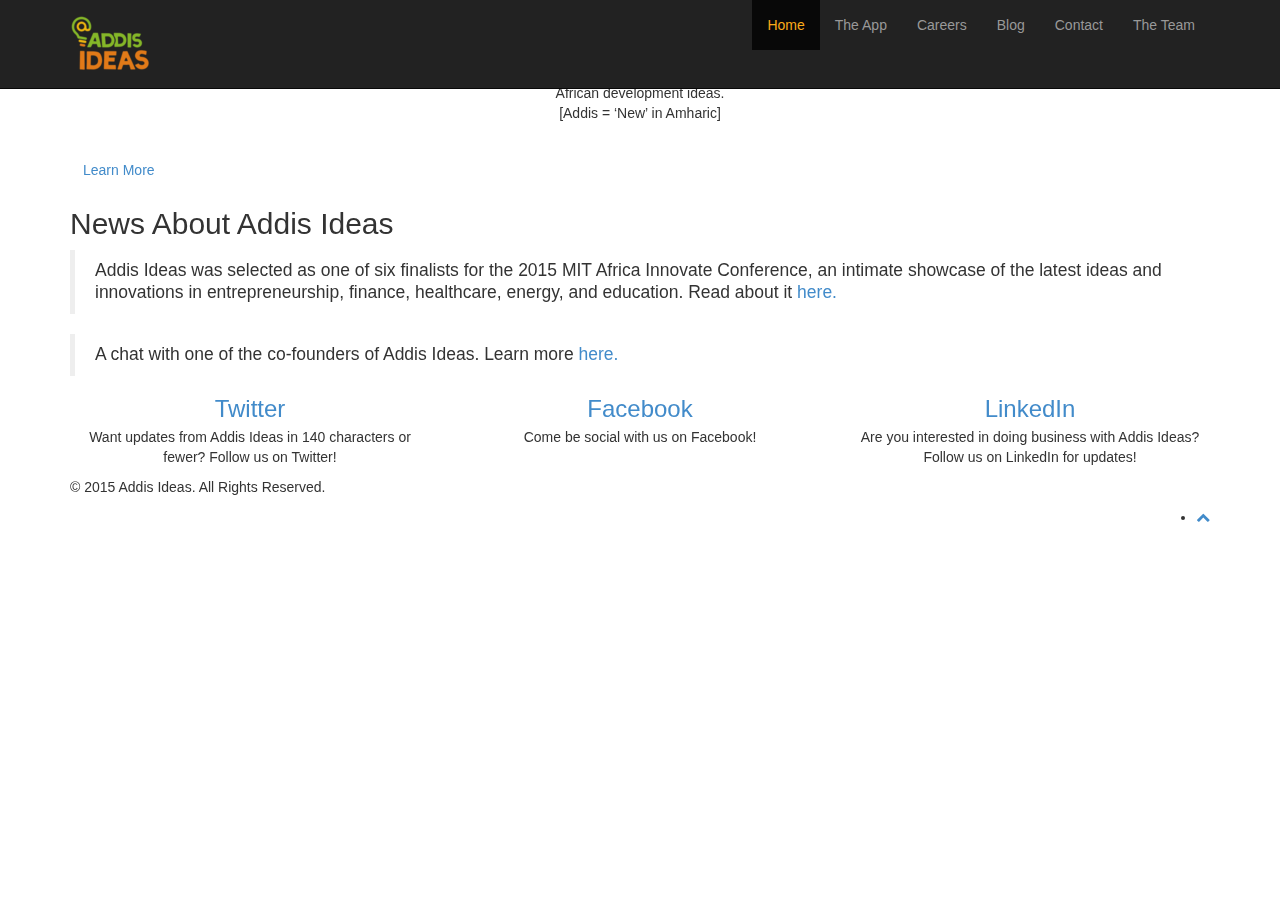
==== commit baacd7e4: "updates" ====
--- a/index.html
+++ b/index.html
@@ -12,6 +12,7 @@
     <link href="https://cdnjs.cloudflare.com/ajax/libs/font-awesome/4.5.0/css/font-awesome.min.css" rel="stylesheet">
     <link href="css/animate.min.css" rel="stylesheet">
     <link href="css/main.min.css" rel="stylesheet">
+    <meta name="robots" content="noindex">
     <!--[if lt IE 9]>
     <script src="js/html5shiv.js"></script>
     <script src="js/respond.min.js"></script>
@@ -67,19 +68,8 @@
                     </li>
                     <li><a href="contact-us.html" class="nav-links">Contact</a>
                     </li>
-                    <li class="dropdown">
-                        <a href="#" class="dropdown-toggle nav-links" data-toggle="dropdown">The Team <i class="fa fa-angle-down"></i></a>
-                        <ul class="dropdown-menu">
-                            <li><a href="about-us.html#founders">The Founders</a>
-                            <li><a href="about-us.html#fellows">Fellows</a>                            
-                            </li>
-                            <li class="divider"></li>
-                            <li><a href="about-us.html#board">The Board</a>
-                            </li>
-
-                            </li>
-                        </ul>
-                    </li>
+                    <li><a href="about-us.html" class="nav-links">The Team</a>
+                    </li>                    
                 </ul>
             </div>
         </div>
